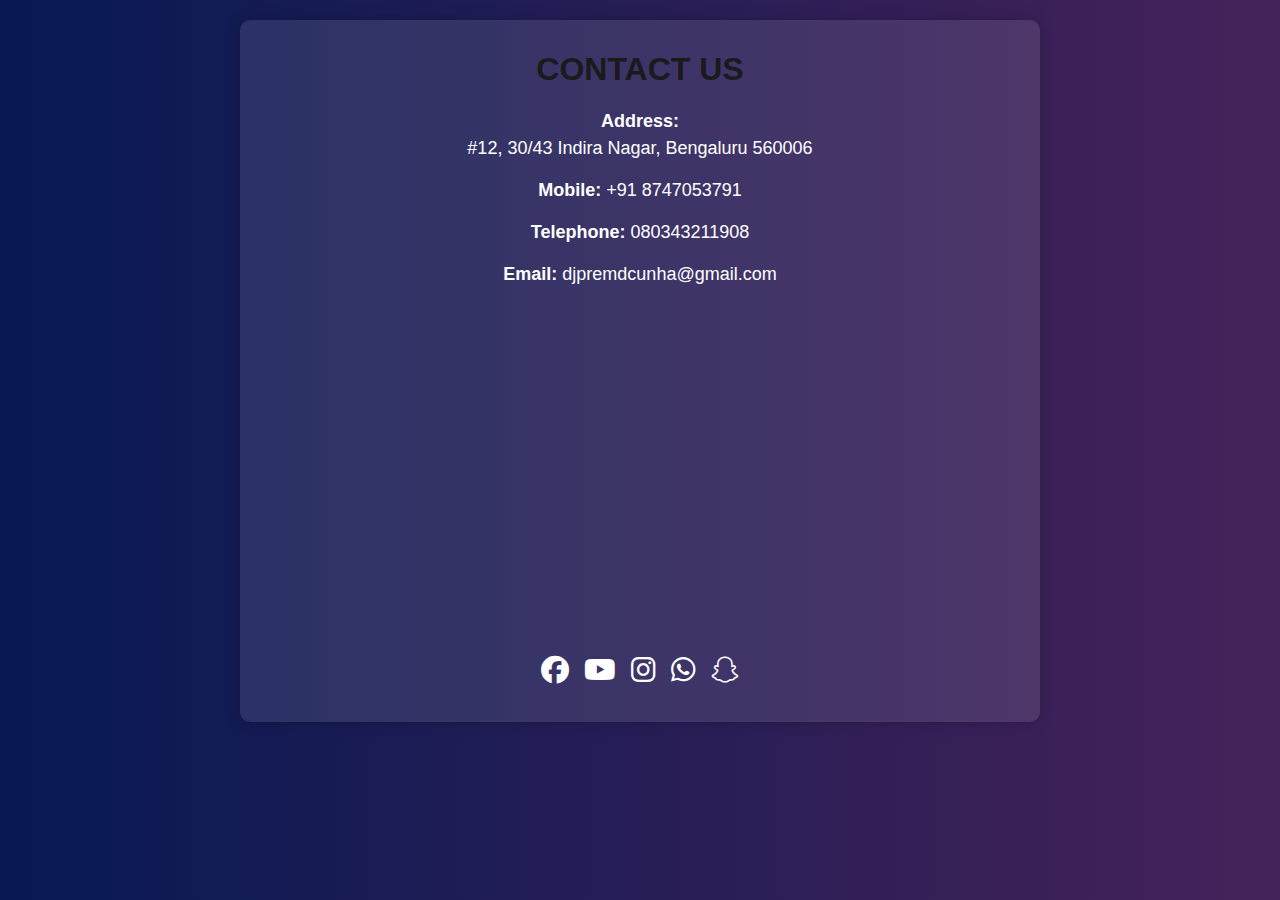
==== contact.html @ 28da127b "Add files via upload" ====
<!DOCTYPE html>
<html lang="en">
<head>
    <meta charset="UTF-8">
    <meta name="viewport" content="width=device-width, initial-scale=1.0">
    <title>Contact Us - DJ PREM</title>
    
    <!-- Bootstrap CDN -->
    <link rel="stylesheet" href="https://cdnjs.cloudflare.com/ajax/libs/bootstrap/5.3.0/css/bootstrap.min.css">
    
    <!-- Font Awesome for Icons -->
    <link rel="stylesheet" href="https://cdnjs.cloudflare.com/ajax/libs/font-awesome/6.5.1/css/all.min.css">
    
    <!-- Custom CSS -->
    <style>
        body {
            font-family: 'Arial', sans-serif;
            background: linear-gradient(to right, #071952, #46225a);
            color: white;
            text-align: center;
            padding: 20px;
        }
        .contact-container {
            max-width: 800px;
            margin: auto;
            background: rgba(255, 255, 255, 0.1);
            padding: 30px;
            border-radius: 10px;
            box-shadow: 0px 0px 15px rgba(0, 0, 0, 0.2);
        }
        h2 {
            color: #1A1A1D;
            font-size: 32px;
            margin-bottom: 20px;
            font-weight: 600;
        }
        address {
            font-size: 18px;
            margin-bottom: 15px;
        }
        .social-icons {
            display: flex;
            justify-content: center;
            gap: 15px;
            margin-top: 20px;
        }
        .social-icons a {
            color: white;
            font-size: 28px;
            transition: 0.3s;
        }
        .social-icons a:hover {
            color: #F8DE22;
        }
        iframe {
            width: 100%;
            border-radius: 10px;
            margin-top: 20px;
        }
    </style>
</head>
<body>
    <div class="contact-container">
        <h2>CONTACT US</h2>
        <address>
            <strong>Address:</strong><br>
            #12, 30/43 Indira Nagar, Bengaluru 560006
        </address>
        <address>
            <strong>Mobile:</strong> +91 8747053791
        </address>
        <address>
            <strong>Telephone:</strong> 080343211908
        </address>
        <address>
            <strong>Email:</strong> djpremdcunha@gmail.com
        </address>
        
        <iframe 
        src="https://www.google.com/maps/embed?pb=!1m18!1m12!1m3!1d3890.3027204482036!2d77.567872!3d12.971598!2m3!1f0!2f0!3f0!3m2!1i1024!2i768!4f13.1!3m3!1m2!1s0x0%3A0x0!2zMTLCsDU4JzE3LjgiTiA3N8KwMzQnMDUuNCJF!5e0!3m2!1sen!2sin!4v1708956234567" 
         height="300" style="border:0;" allowfullscreen="" loading="lazy" ></iframe>


        <!--<iframe src="https://www.google.com/maps/@12.9306187,74.9701449,15.3z?entry=ttu&g_ep=EgoyMDI1MDIyMy4xIKXMDSoJLDEwMjExNDU1SAFQAw%3D%3D" height="300" style="border:0;" allowfullscreen="" loading="lazy"></iframe>-->
        
        <div class="social-icons">
            <a href="https://www.facebook.com/PremBantwal?mibextid=ZbWKwL"><i class="fab fa-facebook"></i></a>
            <a href="https://www.youtube.com/@prembantwal"><i class="fab fa-youtube"></i></a>
            <a href="https://instagram.com/PREM_BANTWAL"><i class="fab fa-instagram"></i></a>
            <a href="https://api.whatsapp.com/send?phone=918747053791"><i class="fab fa-whatsapp"></i></a>
            <a href="https://www.snapchat.com/add/PREM_BANTWAL"><i class="fab fa-snapchat"></i></a>
        </div>
    </div>
    
    <!-- Bootstrap JS -->
    <script src="https://cdnjs.cloudflare.com/ajax/libs/bootstrap/5.3.0/js/bootstrap.bundle.min.js"></script>
</body>
</html>
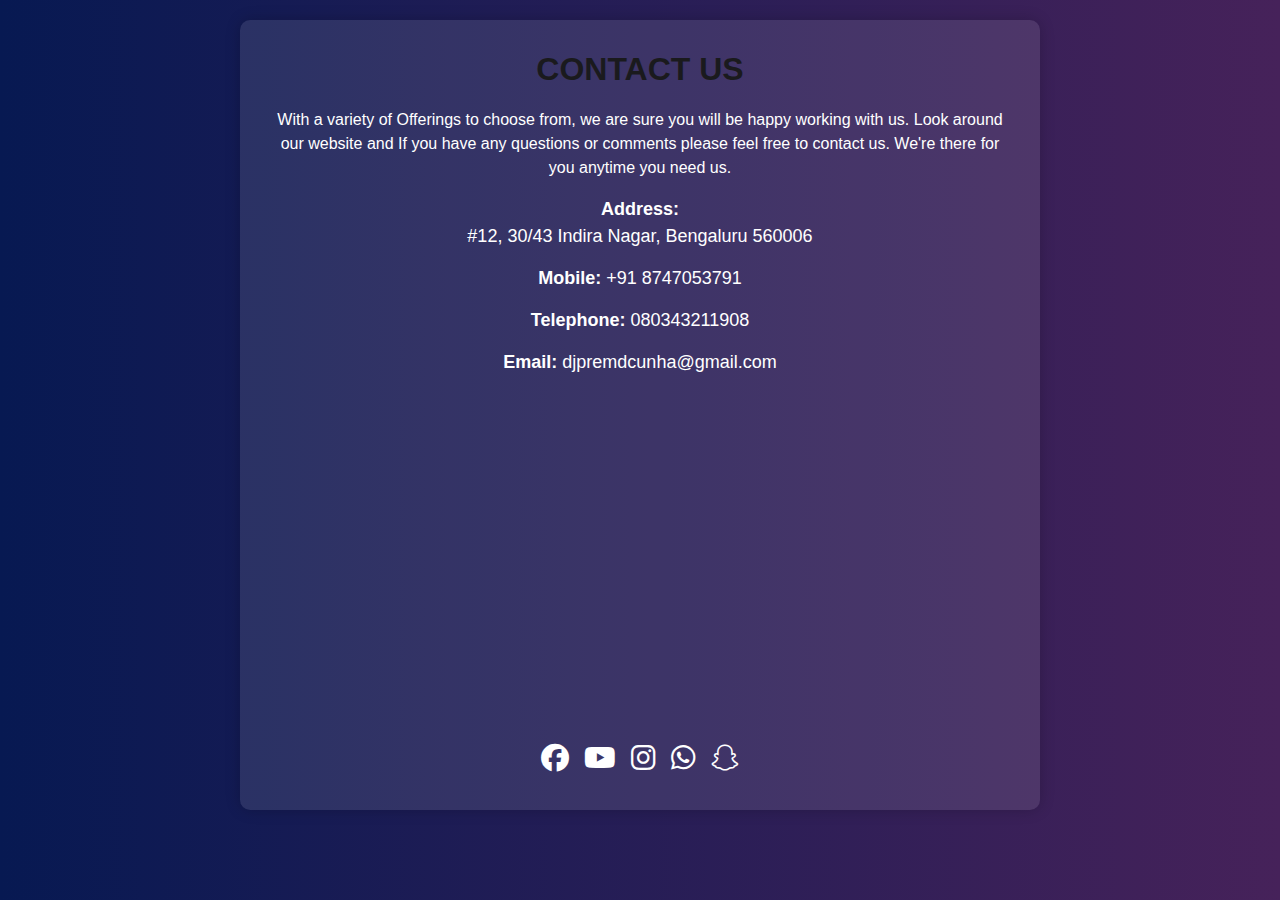
==== commit f9efe993: "Update contact.html" ====
--- a/contact.html
+++ b/contact.html
@@ -62,6 +62,8 @@
 <body>
     <div class="contact-container">
         <h2>CONTACT US</h2>
+        <p>With a variety of Offerings to choose from, we are sure you will be happy working with us. Look around our website and If you have any questions or comments please feel free to contact us.
+            We're there for you anytime you need us.</p>
         <address>
             <strong>Address:</strong><br>
             #12, 30/43 Indira Nagar, Bengaluru 560006
